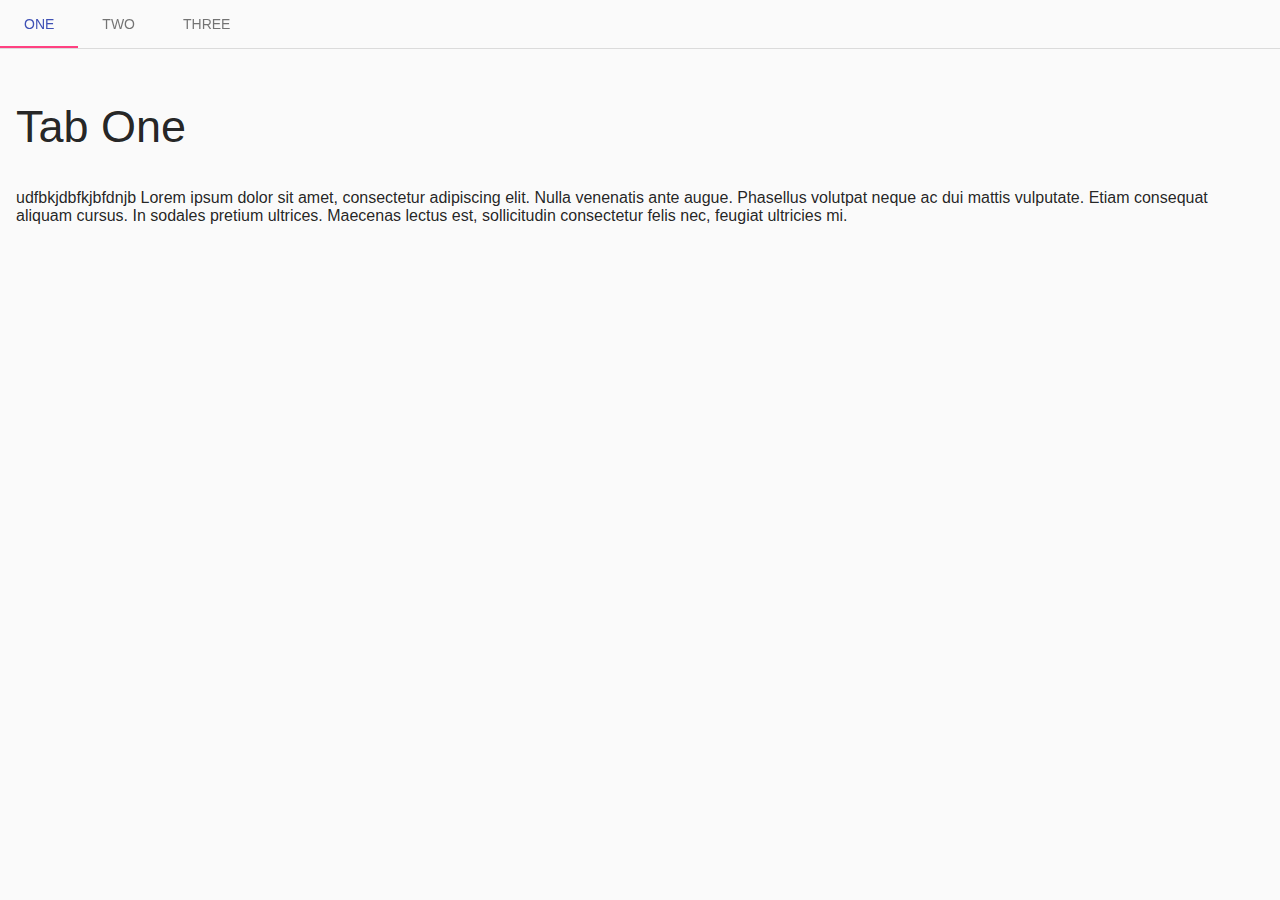
==== frontend/app/index.html @ 4ed89879 "chart 1 and setup" ====
<!DOCTYPE html><html class="no-js"><head><title>Game of Thrones</title><link rel="stylesheet" type="text/css" href="libs/angular-material-style.css"><link rel="stylesheet" type="text/css" href="css/style.css"><link rel="stylesheet" href="libs/nv.d3.min.css"></head><body ng-app="gameOfThrones" ng-controller="mainController"><script src="libs/angular1.6.js"></script><script src="libs/angular-ui-router.min.js"></script><script src="libs/angular-material.js"></script><script src="libs/angular-animate.js"></script><script src="libs/angular-aria.js"></script><script src="libs/d3.min.js" charset="utf-8"></script><script src="libs/nv.d3.min.js"></script><script src="libs/angular-nvd3.js"></script><script src="app.js"></script><script src="js/controllers/mainController.js"></script><script src="js/controllers/battleController.js"></script><script src="js/services/battleService.js"></script><span ui-sref="dashboard"></span><ui-view></ui-view></body></html>
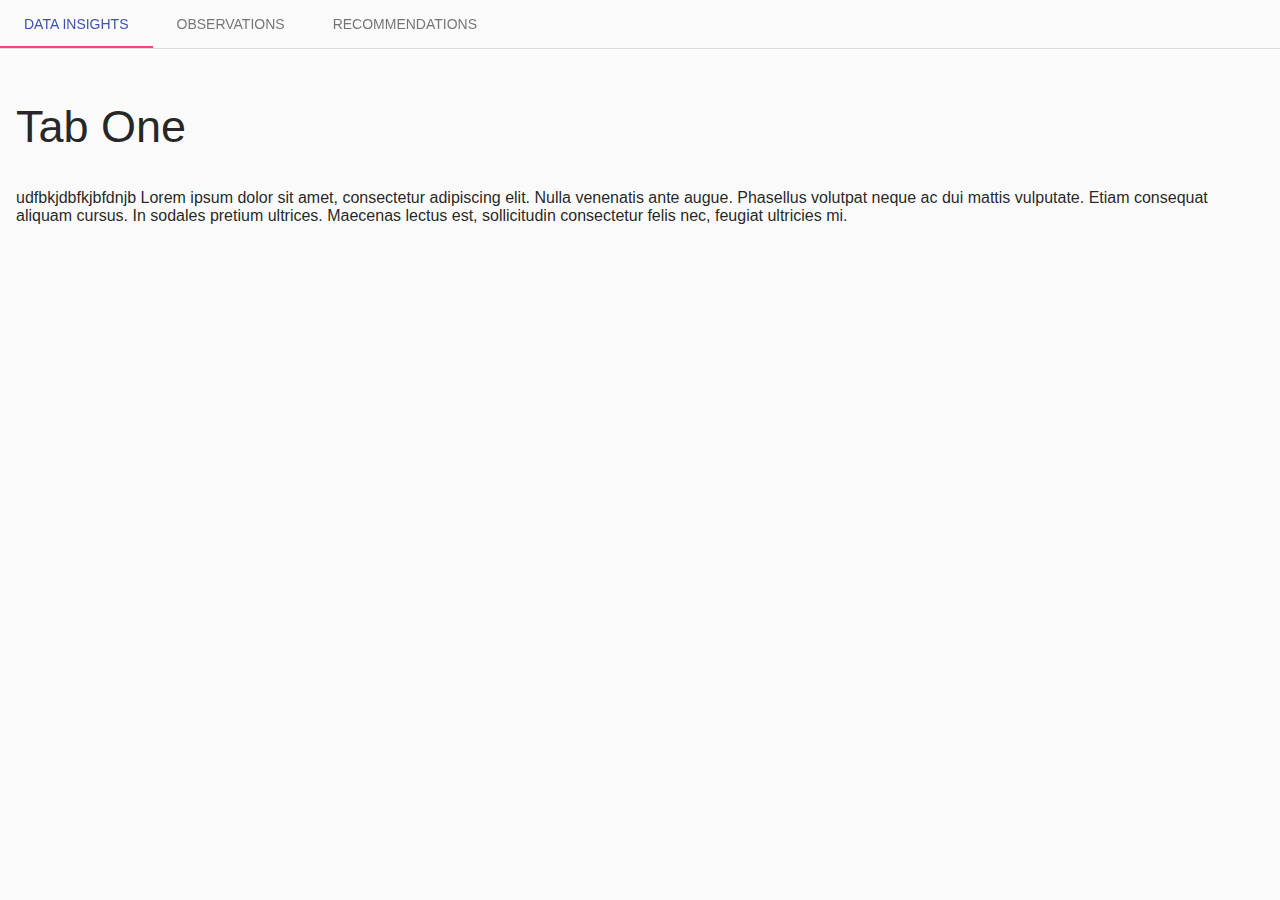
==== commit bfa7bc1b: "pie chart" ====
--- a/frontend/app/index.html
+++ b/frontend/app/index.html
@@ -1 +1 @@
-<!DOCTYPE html><html class="no-js"><head><title>Game of Thrones</title><link rel="stylesheet" type="text/css" href="libs/angular-material-style.css"><link rel="stylesheet" type="text/css" href="css/style.css"><link rel="stylesheet" href="libs/nv.d3.min.css"></head><body ng-app="gameOfThrones" ng-controller="mainController"><script src="libs/angular1.6.js"></script><script src="libs/angular-ui-router.min.js"></script><script src="libs/angular-material.js"></script><script src="libs/angular-animate.js"></script><script src="libs/angular-aria.js"></script><script src="libs/d3.min.js" charset="utf-8"></script><script src="libs/nv.d3.min.js"></script><script src="libs/angular-nvd3.js"></script><script src="app.js"></script><script src="js/controllers/mainController.js"></script><script src="js/controllers/battleController.js"></script><script src="js/services/battleService.js"></script><span ui-sref="dashboard"></span><ui-view></ui-view></body></html>+<!DOCTYPE html><html class="no-js"><head><title>Game of Thrones</title><link rel="stylesheet" type="text/css" href="libs/angular-material-style.css"><link rel="stylesheet" type="text/css" href="css/style.css"><link rel="stylesheet" href="libs/nv.d3.min.css"><!--link(rel="stylesheet", href="libs/font-awesome.min.css")--><link href="https://maxcdn.bootstrapcdn.com/font-awesome/4.1.0/css/font-awesome.min.css" rel="stylesheet"></head><body ng-app="gameOfThrones" ng-controller="mainController"><script src="libs/angular1.6.js"></script><script src="libs/angular-ui-router.min.js"></script><script src="libs/angular-material.js"></script><script src="libs/angular-animate.js"></script><script src="libs/angular-aria.js"></script><script src="libs/d3.min.js" charset="utf-8"></script><script src="libs/nv.d3.min.js"></script><script src="libs/angular-nvd3.js"></script><script src="libs/nvd3-directives.js"></script><script src="app.js"></script><script src="js/controllers/mainController.js"></script><script src="js/controllers/battleController.js"></script><script src="js/services/battleService.js"></script><span ui-sref="dashboard"></span><ui-view></ui-view></body></html>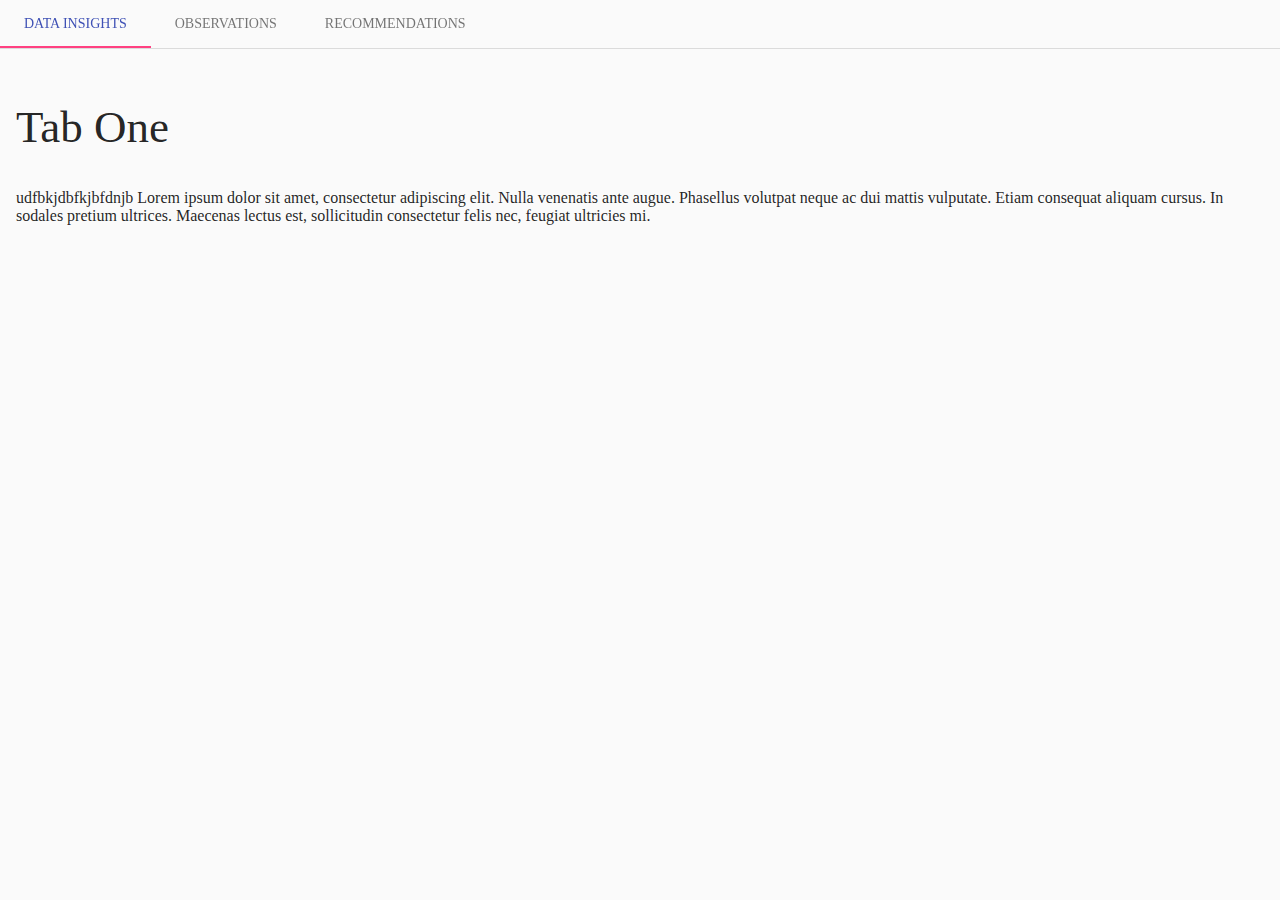
==== commit 756393d9: "texts" ====
--- a/frontend/app/index.html
+++ b/frontend/app/index.html
@@ -1 +1,3 @@
-<!DOCTYPE html><html class="no-js"><head><title>Game of Thrones</title><link rel="stylesheet" type="text/css" href="libs/angular-material-style.css"><link rel="stylesheet" type="text/css" href="css/style.css"><link rel="stylesheet" href="libs/nv.d3.min.css"><!--link(rel="stylesheet", href="libs/font-awesome.min.css")--><link href="https://maxcdn.bootstrapcdn.com/font-awesome/4.1.0/css/font-awesome.min.css" rel="stylesheet"></head><body ng-app="gameOfThrones" ng-controller="mainController"><script src="libs/angular1.6.js"></script><script src="libs/angular-ui-router.min.js"></script><script src="libs/angular-material.js"></script><script src="libs/angular-animate.js"></script><script src="libs/angular-aria.js"></script><script src="libs/d3.min.js" charset="utf-8"></script><script src="libs/nv.d3.min.js"></script><script src="libs/angular-nvd3.js"></script><script src="libs/nvd3-directives.js"></script><script src="app.js"></script><script src="js/controllers/mainController.js"></script><script src="js/controllers/battleController.js"></script><script src="js/services/battleService.js"></script><span ui-sref="dashboard"></span><ui-view></ui-view></body></html>+<!DOCTYPE html><html class="no-js"><head><title>Game of Thrones</title><link rel="stylesheet" type="text/css" href="libs/angular-material-style.css"><link rel="stylesheet" type="text/css" href="css/style.css"><link rel="stylesheet" href="libs/nv.d3.min.css"><!--link(rel="stylesheet", href="libs/font-awesome.min.css")--><link href="https://maxcdn.bootstrapcdn.com/font-awesome/4.1.0/css/font-awesome.min.css" rel="stylesheet"><!--link(rel="stylesheet", href="https://unpkg.com/ng-table@2.0.2/bundles/ng-table.min.css")-->
+
+</head></html><body ng-app="gameOfThrones" ng-controller="mainController"><script src="libs/angular1.6.js"></script><script src="libs/angular-ui-router.min.js"></script><script src="libs/angular-material.js"></script><script src="libs/angular-animate.js"></script><script src="libs/angular-aria.js"></script><script src="libs/d3.min.js" charset="utf-8"></script><script src="libs/nv.d3.min.js"></script><script src="libs/angular-nvd3.js"></script><script src="libs/nvd3-directives.js"></script><script src="app.js"></script><script src="js/controllers/mainController.js"></script><script src="js/controllers/battleController.js"></script><script src="js/controllers/insightsController.js"></script><script src="js/services/battleService.js"></script><script src="libs/ng-table.min.js"></script><span ui-sref="dashboard"></span><ui-view></ui-view></body>--- a/frontend/app/css/style.css
+++ b/frontend/app/css/style.css
@@ -1,16 +1,69 @@
+body{
+    font-family: Roboto;
+}
 
-.tabsdemoDynamicHeight md-content {
-    background-color: transparent !important; }
-.tabsdemoDynamicHeight md-content md-tabs {
-    background: darkblue;
-    border: 1px solid #e1e1e1; }
-.tabsdemoDynamicHeight md-content md-tabs md-tabs-wrapper {
-    background: darkblue; }
-.tabsdemoDynamicHeight md-content h1:first-child {
-    margin-top: 0; }
-.table-container {
-    display: flex;
-    flex-direction: column;
-    max-height: 500px;
-    min-width: 300px;
+.obsTable {
+    color: #333;
+    font-family: Helvetica, Arial, sans-serif;
+    width: 840px;
+    border-collapse:
+            collapse; border-spacing: 0;
 }
+
+td, th {
+    border: 1px solid transparent; /* No more visible border */
+    height: 30px;
+    transition: all 0.3s;  /* Simple transition for hover effect */
+}
+
+th {
+    background: #DFDFDF;  /* Darken header a bit */
+    font-weight: bold;
+}
+
+td {
+    background: #FAFAFA;
+    text-align: center;
+}
+
+/* Cells in even rows (2,4,6...) are one color */
+tr:nth-child(even) td { background: #F1F1F1; }
+
+/* Cells in odd rows (1,3,5...) are another (excludes header cells)  */
+tr:nth-child(odd) td { background: #FEFEFE; }
+
+tr td:hover { background: #666; color: #FFF; }
+
+
+#table-wrapper {
+    position:relative;
+}
+#table-scroll {
+    height:450px;
+    overflow:auto;
+    margin-top:20px;
+}
+#table-wrapper table {
+    width:100%;
+
+}
+#table-wrapper table * {
+    color:black;
+}
+#table-wrapper table thead th .text {
+    position:absolute;
+    top:-20px;
+    z-index:2;
+    height:20px;
+    width:35%;
+    border:1px solid red;
+}
+
+.recPdata{
+    margin-top: 30px;
+    font-size: 18px;
+}
+
+.cardCP{
+    font-size: 18px;
+}
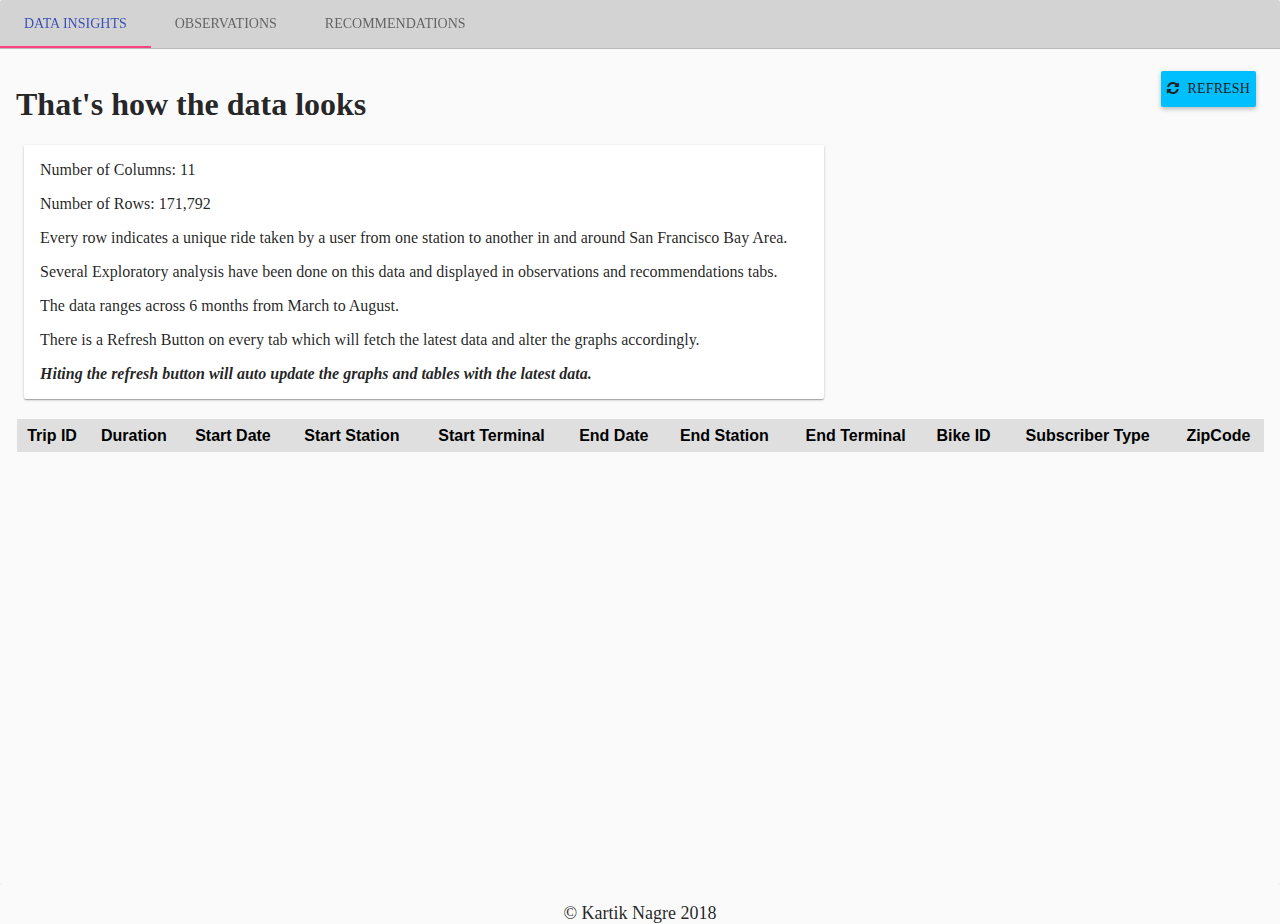
==== commit bb90601a: "formatting done" ====
--- a/frontend/app/index.html
+++ b/frontend/app/index.html
@@ -1,3 +1,3 @@
-<!DOCTYPE html><html class="no-js"><head><title>Game of Thrones</title><link rel="stylesheet" type="text/css" href="libs/angular-material-style.css"><link rel="stylesheet" type="text/css" href="css/style.css"><link rel="stylesheet" href="libs/nv.d3.min.css"><!--link(rel="stylesheet", href="libs/font-awesome.min.css")--><link href="https://maxcdn.bootstrapcdn.com/font-awesome/4.1.0/css/font-awesome.min.css" rel="stylesheet"><!--link(rel="stylesheet", href="https://unpkg.com/ng-table@2.0.2/bundles/ng-table.min.css")-->
+<!DOCTYPE html><html class="no-js"><head><title>Bike Sharing Data Analysis</title><link rel="stylesheet" type="text/css" href="libs/angular-material-style.css"><link rel="stylesheet" type="text/css" href="css/style.css"><link rel="stylesheet" href="libs/nv.d3.min.css"><!--link(rel="stylesheet", href="libs/font-awesome.min.css")--><link href="https://maxcdn.bootstrapcdn.com/font-awesome/4.1.0/css/font-awesome.min.css" rel="stylesheet"><!--link(rel="stylesheet", href="https://unpkg.com/ng-table@2.0.2/bundles/ng-table.min.css")-->
 
 </head></html><body ng-app="gameOfThrones" ng-controller="mainController"><script src="libs/angular1.6.js"></script><script src="libs/angular-ui-router.min.js"></script><script src="libs/angular-material.js"></script><script src="libs/angular-animate.js"></script><script src="libs/angular-aria.js"></script><script src="libs/d3.min.js" charset="utf-8"></script><script src="libs/nv.d3.min.js"></script><script src="libs/angular-nvd3.js"></script><script src="libs/nvd3-directives.js"></script><script src="app.js"></script><script src="js/controllers/mainController.js"></script><script src="js/controllers/battleController.js"></script><script src="js/controllers/insightsController.js"></script><script src="js/services/battleService.js"></script><script src="libs/ng-table.min.js"></script><span ui-sref="dashboard"></span><ui-view></ui-view></body>--- a/frontend/app/css/style.css
+++ b/frontend/app/css/style.css
@@ -35,22 +35,22 @@
 tr td:hover { background: #666; color: #FFF; }
 
 
-#table-wrapper {
+.table-wrapper {
     position:relative;
 }
-#table-scroll {
+.table-scroll {
     height:450px;
     overflow:auto;
     margin-top:20px;
 }
-#table-wrapper table {
+.table-wrapper table {
     width:100%;
 
 }
-#table-wrapper table * {
+.table-wrapper table * {
     color:black;
 }
-#table-wrapper table thead th .text {
+.table-wrapper table thead th .text {
     position:absolute;
     top:-20px;
     z-index:2;
@@ -67,3 +67,32 @@
 .cardCP{
     font-size: 18px;
 }
+
+.recPdata1{
+    font-size: 22px;
+}
+
+/deep/ .mat-tab-color{
+    color: white;
+    font-weight: bold;
+}
+
+.navBarC{
+    background-color:#D3D3D3;
+}
+
+.copyright{
+    font-size: 18px;
+    text-align: center;
+    margin-bottom: 10px;
+}
+.md-button.md-raised:not([disabled]) {
+    box-shadow: 0 2px 5px 0 rgba(0, 0, 0, 0.26);
+}
+.md-button.blue{
+    background-color: deepskyblue;,
+    /*color: white;*/
+}
+.font-14{
+    font-size:14px;
+}
